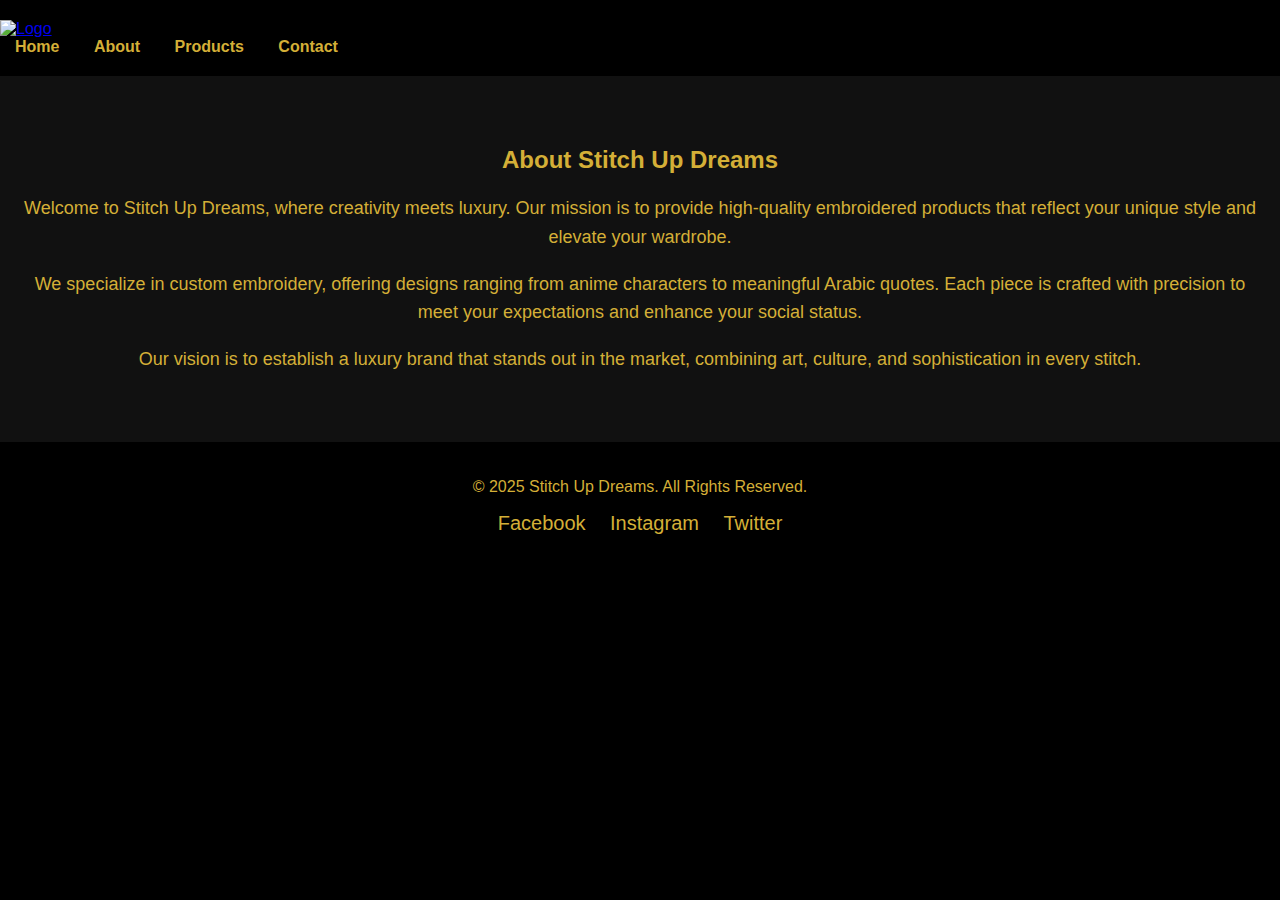
==== about.html @ 3d50e4e0 "Create about.html" ====
<!DOCTYPE html>
<html lang="en">
<head>
    <meta charset="UTF-8">
    <meta name="viewport" content="width=device-width, initial-scale=1.0">
    <title>About Us - Stitch Up Dreams</title>
    <link rel="stylesheet" href="style.css">
</head>
<body>
    <header>
        <div class="container">
            <a href="index.html"><img src="img/logo.png" alt="Logo" class="logo-img"></a>
            <nav>
                <a href="index.html">Home</a>
                <a href="about.html">About</a>
                <a href="#products">Products</a>
                <a href="#contact">Contact</a>
            </nav>
        </div>
    </header>

    <section class="about-section">
        <div class="container">
            <h2>About Stitch Up Dreams</h2>
            <p>Welcome to Stitch Up Dreams, where creativity meets luxury. Our mission is to provide high-quality embroidered products that reflect your unique style and elevate your wardrobe.</p>
            <p>We specialize in custom embroidery, offering designs ranging from anime characters to meaningful Arabic quotes. Each piece is crafted with precision to meet your expectations and enhance your social status.</p>
            <p>Our vision is to establish a luxury brand that stands out in the market, combining art, culture, and sophistication in every stitch.</p>
        </div>
    </section>

    <footer>
        <p>&copy; 2025 Stitch Up Dreams. All Rights Reserved.</p>
        <div class="social-icons">
            <a href="#">Facebook</a>
            <a href="#">Instagram</a>
            <a href="#">Twitter</a>
        </div>
    </footer>
</body>
</html>
---- style.css ----
/* General Styles */
body {
    font-family: Arial, sans-serif;
    margin: 0;
    padding: 0;
    background-color: #000; /* Black background for entire site */
    color: #d4af37; /* Golden text color */
}

header {
    background-color: #000;
    color: #d4af37;
    padding: 20px 0;
    box-shadow: 0 2px 5px rgba(212, 175, 55, 0.5);
}

.logo-img {
    max-width: 150px;
    height: auto;
}

nav a {
    color: #d4af37;
    text-decoration: none;
    margin: 0 15px;
    font-weight: bold;
}

.btn {
    background-color: #d4af37;
    color: #000;
    border: none;
    padding: 10px 20px;
    border-radius: 5px;
    cursor: pointer;
    font-weight: bold;
}

.btn:hover {
    background-color: #b68d2a;
}

/* Tree Section Styles */
.tree-section {
    padding: 50px 0;
}

.tree-section h2 {
    text-align: center;
    color: #d4af37;
    margin-bottom: 30px;
}

.branch {
    display: flex;
    justify-content: space-around;
    flex-wrap: wrap;
    margin-bottom: 30px;
}

.product {
    background-color: #000;
    border: 2px solid #d4af37;
    border-radius: 10px;
    width: 300px;
    text-align: center;
    padding: 20px;
    margin: 10px;
    box-shadow: 0 4px 8px rgba(212, 175, 55, 0.5);
}

.product img {
    max-width: 100%;
    height: 250px; /* Consistent height for all images */
    object-fit: cover;
    background-color: #000;
    border: 3px solid #d4af37;
    border-radius: 5px;
}

.product h3 {
    color: #d4af37;
    margin: 15px 0 10px;
}

.product p {
    color: #d4af37;
    margin-bottom: 15px;
}

/* About Section */
.about-section {
    padding: 50px 20px;
    background-color: #111;
    color: #d4af37;
    text-align: center;
}

.about-section h2 {
    color: #d4af37;
    margin-bottom: 20px;
}

.about-section p {
    color: #d4af37;
    font-size: 18px;
    line-height: 1.6;
}

/* Footer */
footer {
    background-color: #000;
    padding: 20px 0;
    text-align: center;
    color: #d4af37;
}

.social-icons a {
    color: #d4af37;
    margin: 0 10px;
    font-size: 20px;
    text-decoration: none;
}

.social-icons a:hover {
    color: #b68d2a;
}

/* Responsive Design */
@media (max-width: 768px) {
    .branch {
        flex-direction: column;
        align-items: center;
    }

    .product {
        width: 90%;
    }
}
.company-name {
    font-family: 'Poppins', sans-serif; /* خط شبابي */
    font-size: 60px; /* حجم الخط */
    font-weight: bold; /* يجعل النص غامقًا */
    color: #d4af37; /* نفس لون الذهبي المستخدم */
    margin-left: 120px; /* مسافة بين النص واللوغو */
    vertical-align: middle; /* يجعل النص بمحاذاة اللوغو */
    display: inline-block;
}

.company-name small {
    font-size: 14px; /* حجم أصغر للاختصار */
    color: #b68d2a; /* لون مختلف قليلاً للاختصار */
}
/* Comments Section */
.comments-section {
    padding: 50px 20px;
    background-color: #111;
    color: #d4af37;
    text-align: center;
}

.comments-section h2, .comments-section h3 {
    color: #d4af37;
    margin-bottom: 20px;
}

#comment-form {
    margin-bottom: 30px;
}

#comment-input {
    width: 80%;
    padding: 10px;
    margin-bottom: 15px;
    border: 2px solid #d4af37;
    border-radius: 5px;
    font-size: 16px;
    color: #000;
}

#comment-input::placeholder {
    color: #999;
}

#comment-items {
    list-style-type: none;
    padding: 0;
    margin: 0;
    text-align: left;
}

#comment-items li {
    background-color: #000;
    border: 2px solid #d4af37;
    border-radius: 5px;
    padding: 10px;
    margin: 10px 0;
    color: #d4af37;
    font-size: 16px;
}
.price {
    font-weight: bold;
    color: #d4af37;
    margin-top: 10px;
}
.update-price {
    text-align: center;
    margin-top: 30px;
}

.update-price input {
    padding: 10px;
    border: 2px solid #d4af37;
    border-radius: 5px;
    margin-right: 10px;
}

.update-price button {
    background-color: #d4af37;
    color: #000;
    padding: 10px 20px;
    border: none;
    border-radius: 5px;
    cursor: pointer;
}

.update-price button:hover {
    background-color: #b68d2a;
}
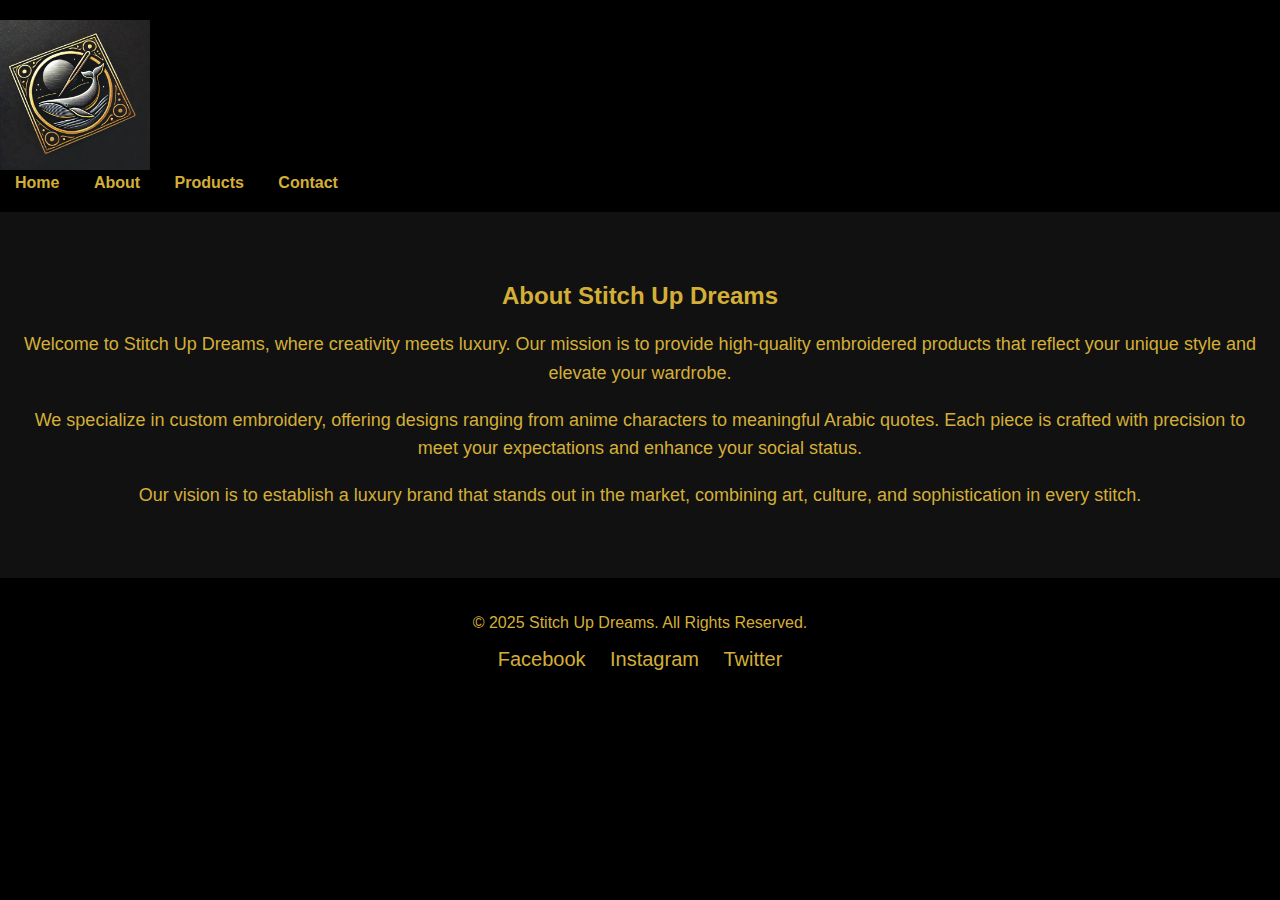
==== commit 05f2a773: "Update about.html" ====
--- a/about.html
+++ b/about.html
@@ -9,7 +9,7 @@
 <body>
     <header>
         <div class="container">
-            <a href="index.html"><img src="img/logo.png" alt="Logo" class="logo-img"></a>
+            <a href="index.html"><img src="img/logo.webp" alt="Logo" class="logo-img"></a>
             <nav>
                 <a href="index.html">Home</a>
                 <a href="about.html">About</a>
--- a/style.css
+++ b/style.css
@@ -163,6 +163,71 @@
     color: #d4af37;
     margin-bottom: 20px;
 }
+.blog-section {
+    padding: 50px 20px;
+    background-color: #111;
+    color: #d4af37;
+}
+
+.blog-section h2 {
+    text-align: center;
+    margin-bottom: 20px;
+    color: #d4af37;
+}
+
+.blog-section p {
+    text-align: center;
+    margin-bottom: 40px;
+    color: #d4af37;
+    font-size: 18px;
+}
+
+.articles {
+    display: flex;
+    flex-wrap: wrap;
+    justify-content: space-around;
+}
+
+.blog-post {
+    background-color: #000;
+    border: 2px solid #d4af37;
+    border-radius: 10px;
+    width: 300px;
+    margin: 15px;
+    text-align: center;
+    box-shadow: 0 4px 8px rgba(212, 175, 55, 0.5);
+}
+
+.blog-img {
+    max-width: 100%;
+    height: 200px;
+    object-fit: cover;
+    border-bottom: 2px solid #d4af37;
+}
+
+.blog-post h3 {
+    color: #d4af37;
+    margin: 15px 0 10px;
+}
+
+.blog-post p {
+    margin-bottom: 15px;
+    color: #d4af37;
+}
+
+.blog-post .btn {
+    margin-bottom: 15px;
+    background-color: #d4af37;
+    color: #000;
+    border: none;
+    padding: 10px 15px;
+    border-radius: 5px;
+    cursor: pointer;
+}
+
+.blog-post .btn:hover {
+    background-color: #b68d2a;
+}
 
 #comment-form {
     margin-bottom: 30px;
@@ -228,5 +293,97 @@
     background-color: #b68d2a;
 }
 
-
-
+.contact-section {
+    padding: 50px 20px;
+    background-color: #111;
+    color: #d4af37;
+}
+
+.contact-section h2 {
+    text-align: center;
+    margin-bottom: 20px;
+    color: #d4af37;
+}
+
+.contact-section p {
+    text-align: center;
+    margin-bottom: 30px;
+    color: #d4af37;
+    font-size: 18px;
+}
+
+.contact-form {
+    max-width: 600px;
+    margin: 0 auto;
+    background-color: #000;
+    padding: 20px;
+    border: 2px solid #d4af37;
+    border-radius: 10px;
+    box-shadow: 0 4px 8px rgba(212, 175, 55, 0.5);
+}
+
+.contact-form label {
+    display: block;
+    margin-bottom: 10px;
+    color: #d4af37;
+    font-weight: bold;
+}
+
+.contact-form input,
+.contact-form textarea {
+    width: 100%;
+    padding: 10px;
+    margin-bottom: 20px;
+    border: 2px solid #d4af37;
+    border-radius: 5px;
+    background-color: #000;
+    color: #d4af37;
+}
+
+.contact-form input::placeholder,
+.contact-form textarea::placeholder {
+    color: #999;
+}
+
+.contact-form button {
+    width: 100%;
+    background-color: #d4af37;
+    color: #000;
+    border: none;
+    padding: 10px 15px;
+    border-radius: 5px;
+    cursor: pointer;
+    font-weight: bold;
+    text-transform: uppercase;
+}
+
+.contact-form button:hover {
+    background-color: #b68d2a;
+}
+
+.post-content {
+    padding: 50px 20px;
+    background-color: #111;
+    color: #d4af37;
+}
+
+.post-content h2 {
+    text-align: center;
+    margin-bottom: 20px;
+    color: #d4af37;
+}
+
+.post-content p {
+    font-size: 18px;
+    line-height: 1.8;
+    margin-bottom: 20px;
+}
+
+.post-content img {
+    display: block;
+    max-width: 100%;
+    height: auto;
+    margin: 20px auto;
+    border: 2px solid #d4af37;
+    border-radius: 5px;
+}
